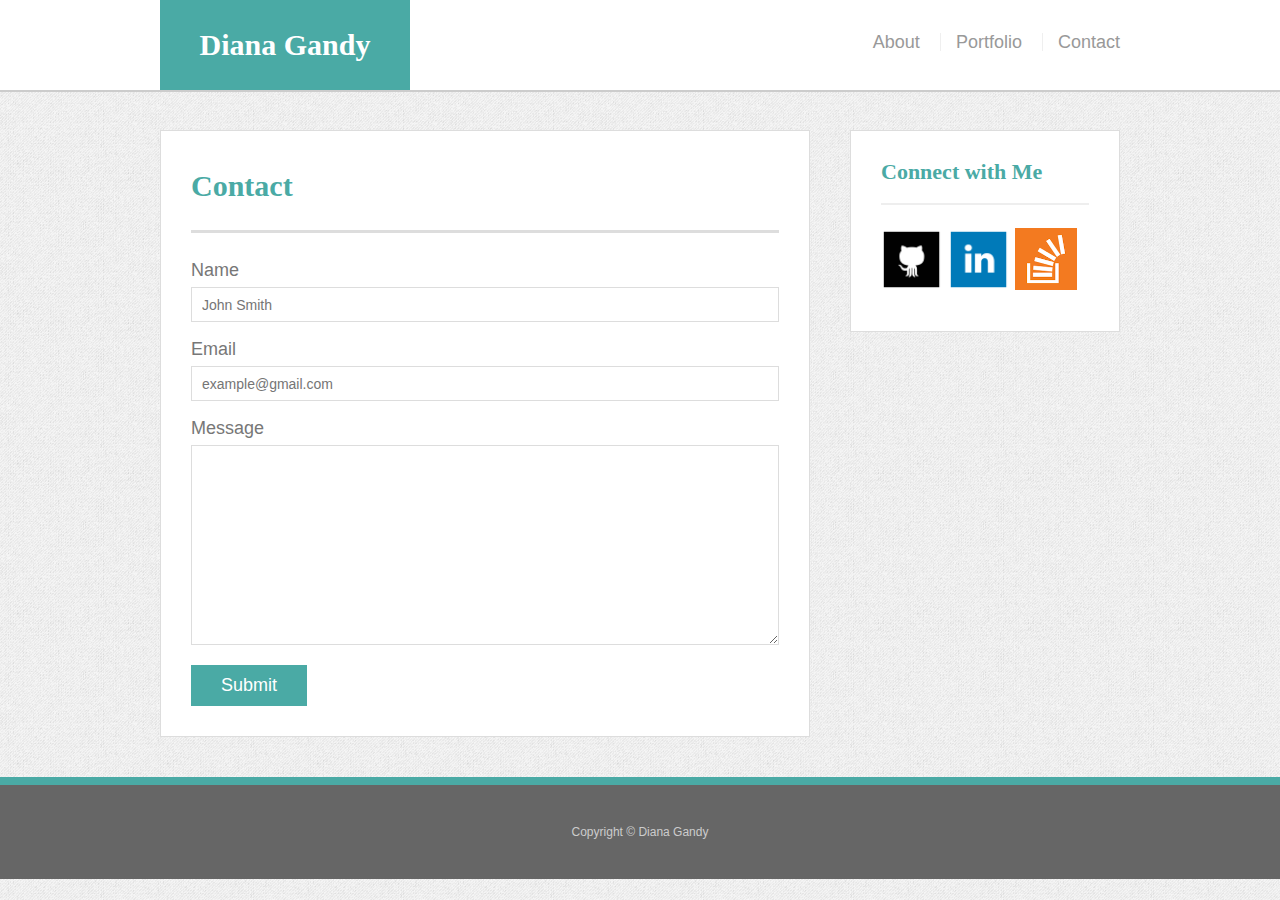
==== contact.html @ 8402b5fd "portfolio using correct code for homework foundation" ====
<!DOCTYPE html>
<html lang="en-us">

<head>
  <meta charset="UTF-8">
  <title>Contact | Diana Gandy</title>
  <link rel="stylesheet" type="text/css" href="assets/css/reset.css">
  <link rel="stylesheet" type="text/css" href="assets/css/style.css">
</head>

<body>

  <header id="masthead">
    <div class="container">
      <a href="index.html" id="logo">Diana Gandy</a>
      <nav>
        <a href="index.html">About</a>
        <a href="portfolio.html">Portfolio</a>
        <a href="contact.html">Contact</a>
      </nav>
    </div>
  </header>

  <div id="main-container" class="container">
    <section class="main-section">
      <h1>Contact</h1>

      <form id="contact-form">
        <ul>
          <li>
            <label for="name">Name</label>
            <input type="text" id="name" name="name" placeholder="John Smith" required="required">
          </li>
          <li>
            <label for="email">Email</label>
            <input type="email" id="email" name="email" placeholder="example@gmail.com" required="required">
          </li>
          <li>
            <label for="message">Message</label>
            <textarea id="message" name="message" required="required"></textarea>
          </li>
        </ul>
        <input type="submit">
      </form>

    </section>

    <section class="sidebar">
      <div id="connect">
        <h2>Connect with Me</h2>

         <a href="https://github.com/GalacticSpaceCadet"><img src="assets/images/githubbutton copy.png" class="social" alt="GitHub" /></a>
         <a href="https://www.linkedin.com/in/diana-gandy-b48626111/"><img src="assets/images/linkedin copy.png" class="social" alt="LinkedIn" /></a>
         <a href="http://stackoverflow.com/users/7686874/galacticspacecadet"><img src="assets/images/stackoverflow copy.png" class="social" alt="Stack Overflow" /></a>
      </div>
    </section>
  </div>

  <footer>
    <div class="container">
      Copyright &copy; Diana Gandy
    </div>
  </footer>
</body>

</html>
---- assets/css/style.css ----
body {
  font-family: Arial, "Helvetica Neue", Helvetica, sans-serif;
  font-size: 18px;
  line-height: 34px;
  color: #777;
  background: url("../images/gray_jean copy.png");
}

* {
  box-sizing: border-box;
}

/* general */

.container {
  width: 100%;
  max-width: 960px;
  margin: 0 auto;
  clear: both;
}

h1,
h2,
h3,
p {
  margin-bottom: 20px;
}

p:last-child {
  margin-bottom: 0;
}

h1,
h2,
h3 {
  font-family: Georgia, Times, "Times New Roman", serif;
  font-weight: 700;
  color: #4aaaa5;
}

h1 {
  padding-bottom: 20px;
  font-size: 30px;
  line-height: 49px;
  border-bottom: 3px solid #ddd;
}

h2,
h3 {
  font-size: 22px;
}

/* header */

#masthead {
  position: fixed;
  z-index: 99;
  width: 100%;
  margin: 0 0 30px;
  overflow: auto;
  color: #fff;
  background: #fff;
  border-bottom: 2px solid #ccc;
}

#logo {
  float: left;
  width: 250px;
  height: 90px;
  font-family: Georgia, Times, "Times New Roman", serif;
  font-size: 30px;
  font-weight: 700;
  line-height: 90px;
  color: #fff;
  text-align: center;
  text-decoration: none;
  background: #4aaaa5;
}

nav {
  float: right;
  margin-top: 25px;
}

nav a {
  display: inline-block;
  padding-left: 15px;
  margin-left: 15px;
  line-height: 18px;
  color: #999;
  text-decoration: none;
  border-left: 1px solid #efefef;
}

nav a:first-child {
  border-left: 0 none;
}

/* footer */

footer {
  padding: 30px 0;
  clear: both;
  font-size: 12px;
  color: #fff;
  color: #ccc;
  text-align: center;
  background: #666;
  border-top: 8px solid #4aaaa5;
}

/* sidebar */

.sidebar {
  float: right;
  width: 100%;
  max-width: 270px;
  padding: 30px;
  margin-bottom: 20px;
  background: #fff;
  border: 1px solid #ddd;
}

h3,
.sidebar h2 {
  padding-bottom: 20px;
  margin-bottom: 15px;
  line-height: 22px;
  border-bottom: 2px solid #eee;
}

.social {
  width: 62px;
  height: 62px;
  margin-top: 8px;
  margin-right: 5px;
}

.social:last-child {
  margin-right: 0;
}

/* main */

#main-container {
  padding-top: 130px;
}

.main-section {
  float: left;
  width: 100%;
  max-width: 650px;
  padding: 30px;
  margin: 0 0 40px;
  background: #fff;
  border: 1px solid #ddd;
}

/* portfolio page */

.work {
  position: relative;
  float: left;
  width: 274px;
  margin: 20px 0 25px;
  overflow: auto;
}

.work:nth-child(even) {
  margin-right: 40px;
}

.work img {
  width: 100%;
  border: 0 none;
  opacity: 0.8;
}

.work h3 {
  position: absolute;
  bottom: 20px;
  width: 100%;
  padding: 15px;
  margin-bottom: 0;
  font-weight: 300;
  line-height: 30px;
  color: #fff;
  text-align: center;
  background: #4aaaa5;
  border-bottom: 0;
}

.auth-image {
  float: left;
  width: 200px;
  height: auto;
  margin-top: 10px;
  margin-right: 25px;
}

/* contact page */

#contact-form ul {
  margin-bottom: 20px;
}

#contact-form li {
  margin-bottom: 10px;
}

label,
input[type=text],
input[type=email],
textarea {
  display: block;
  width: 100%;
}

input[type=text],
input[type=email],
textarea {
  height: 35px;
  padding: 0 10px;
  font-size: 14px;
  border: 1px solid #ddd;
}

textarea {
  height: 200px;
}

input[type=submit] {
  padding: 10px 30px;
  font-size: 18px;
  color: #fff;
  cursor: pointer;
  background: #4aaaa5;
  border: 0 none;
}
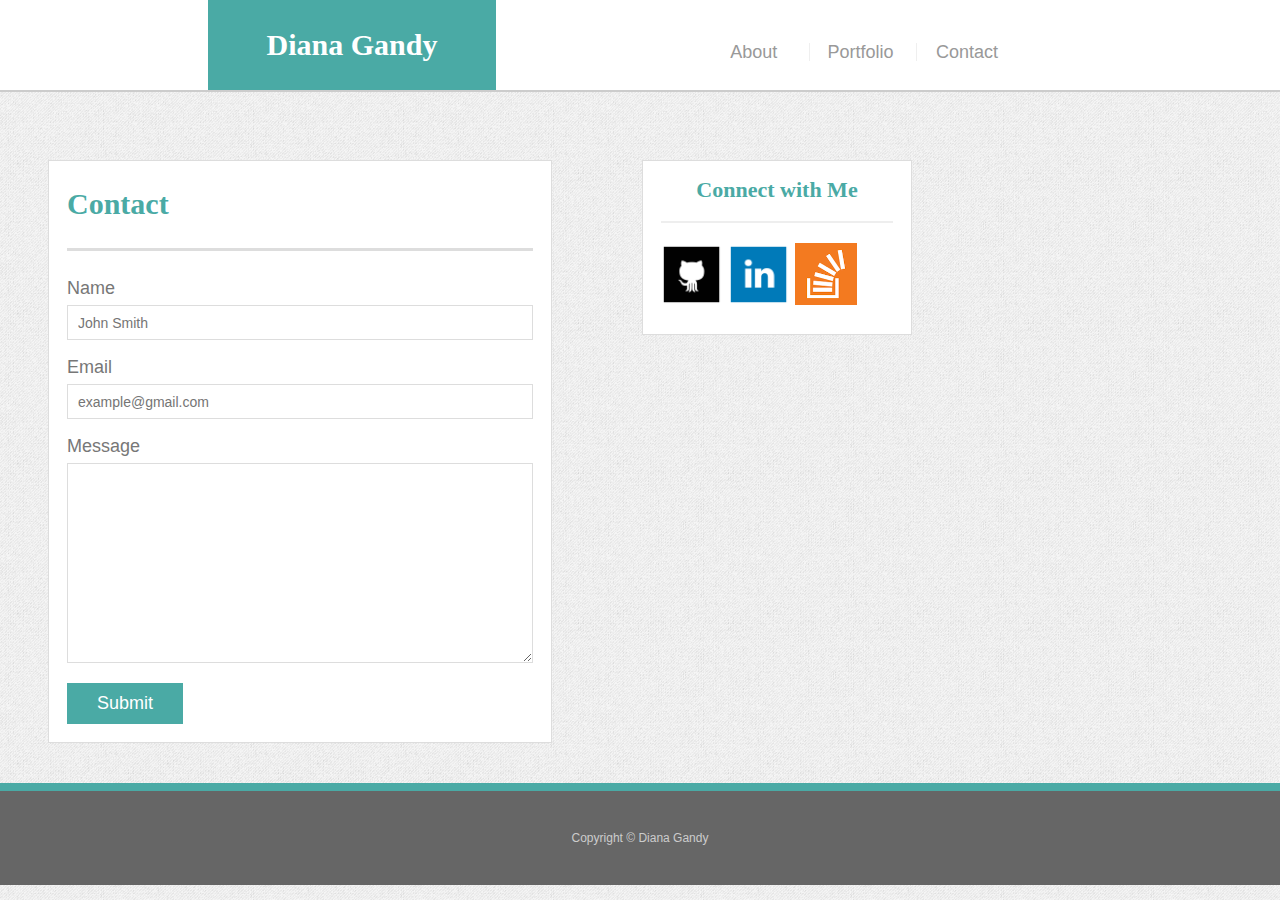
==== commit 4f9a9ccc: "maybe works" ====
--- a/contact.html
+++ b/contact.html
@@ -6,6 +6,8 @@
   <title>Contact | Diana Gandy</title>
   <link rel="stylesheet" type="text/css" href="assets/css/reset.css">
   <link rel="stylesheet" type="text/css" href="assets/css/style.css">
+  <meta charset="UTF-8">
+  <meta name="viewport" content="width=device-width, initial-scale=1.0">
 </head>
 
 <body>
--- a/assets/css/style.css
+++ b/assets/css/style.css
@@ -236,4 +236,345 @@
   cursor: pointer;
   background: #4aaaa5;
   border: 0 none;
-}+}
+/******************************/
+/*     this is the 980px      */
+/******************************/
+@media only screen and (min-width:761 ) (max-width:980px){
+   .container {
+  width: 100%;
+  height: 100%;
+  max-width: 980px;
+  margin: 0 auto;
+  clear: both;
+  }
+}
+#masthead {
+  position:static;
+  z-index: 99;
+  width: 100%;
+  /*margin: 0 0 30px;*/
+  overflow: auto;
+  color: #fff;
+  background: #fff;
+  border-bottom: 2px solid #ccc;
+}
+
+#logo {
+  float: left;
+  margin-left:5%;
+  width: 30%;
+  height: 8%;
+  font-family: Georgia, Times, "Times New Roman", serif;
+  font-size: 30px;
+  font-weight: 700;
+  line-height: 90px;
+  color: #fff;
+  text-align: center;
+  text-decoration: none;
+  background: #4aaaa5;
+}
+nav {
+  margin-top: 0 auto;
+  width: 45%;
+  display: inline-block;
+}
+
+nav a {
+  width: 20%; 
+  text-align: center;
+  margin-top: 1em;
+  line-height: 18px;
+  color: #999;
+  text-decoration: none;
+  border-left: 1px solid #efefef;
+}
+
+#main-container {
+  float: left;
+  padding-top: 3%;
+  clear:both;
+}
+
+.main-section {
+  width: 52.5%;
+  padding: 1em;
+  margin-left:5%;
+  background: #fff;
+  border: 1px solid #ddd;
+}
+
+.auth-image {
+  width: 100%;
+  height: auto;
+  display: block;
+  margin: 0 auto;
+  margin-bottom: 1em;
+ }
+ .sidebar {
+  float: right;
+  width: 35%;
+  margin-right:5%; 
+  padding: 1em;
+  margin-top:0 auto;
+  background: #fff;
+  border: 1px solid #ddd;
+}
+
+.social {
+  width: 62px;
+  height: 62px;
+  margin-top: 5px;
+  margin-right: 10%;
+  text-align: center;
+}
+
+.work {
+  position: relative;
+  width: 100%;
+  margin:auto;
+  overflow: auto;
+}
+
+
+.work img {
+  width: 100%;
+  border: 0 none;
+  opacity: 0.8;
+  margin-top: .5em;
+  display: block;
+  margin-left:auto;
+  margin-right: auto;
+}
+
+h2{
+  text-align: center;
+}
+
+
+}
+
+
+
+
+/******************************/
+/*     this is the 720px      */
+/******************************/
+@media only screen and (min-width:641px ) and (max-width:760px){
+   .container {
+  width: 80%;
+  height: 100%;
+  max-width: 760px;
+  margin: 0 auto;
+  clear: both;
+  }
+
+  #masthead {
+  position: static;
+  z-index: 99;
+  width: 90%;
+  margin: 0 0 30px;
+  overflow: auto;
+  color: #fff;
+  background: #fff;
+  border-bottom: 2px solid #ccc;
+}
+
+.auth-image {
+  width: 90%;
+  height: auto;
+  display: block;
+  margin: 0 auto;
+  margin-bottom: 1em;
+}
+.sidebar {
+  width: 90%;
+  margin-right:10%; 
+  max-width: 640px;
+  padding: 1em;
+  margin-bottom: 4.5%;
+  margin-top: 4.5%;
+  background: #fff;
+  border: 1px solid #ddd;
+}
+
+.social {
+  width: 62px;
+  height: 62px;
+  margin-top: 5px;
+  margin-right: 5px;
+}
+
+.work {
+  position: relative;
+  width: 91.7%;
+  margin: 4%;
+  overflow: auto;
+}
+
+
+.work img {
+  width: 100%;
+  border: 0 none;
+  opacity: 0.8;
+  margin-top: 1em;
+  display: block;
+  margin-left:auto;
+  margin-right: auto;
+}
+
+.sidebar {
+  width: 90%;
+  margin-right:10%; 
+  max-width: 640px;
+  padding: 1em;
+  margin-bottom: 4.5%;
+  margin-top: 4.5%;
+  background: #fff;
+  border: 1px solid #ddd;
+}
+
+.social {
+  width: 62px;
+  height: 62px;
+  margin-top: 5px;
+  margin-right: 5px;
+}
+
+
+}
+/******************************/
+/*     this is the 640px      */
+/******************************/
+@media only screen and (min-width: 300px) and (max-width:640px){
+  .container {
+  width: 100%;
+  height: 100%;
+  max-width: 640px;
+  margin: 0 auto;
+  clear: both;
+  }
+
+h1,
+h2,
+h3,
+p {
+  margin-bottom: 1em;
+}
+p{
+  font-size: 90%;
+  line-height: 1.5;
+}
+
+#masthead {
+  position: static;
+  float: none !important;
+  z-index: 99;
+  width: 100%;
+  margin: 0;
+  overflow: auto;
+  color: #fff;
+  background: #fff;
+  border-bottom: 2px solid #ccc;
+}
+
+#logo {
+  position: relative;
+  width: 100%;
+  height: 90px;
+  font-family: Georgia, Times, "Times New Roman", serif;
+  font-size: 30px;
+  font-weight: 700;
+  line-height: 90px;
+  color: #fff;
+  text-align: center;
+  position: center;
+  text-decoration: none;
+  background: #4aaaa5;
+}
+
+nav {
+  margin-top: 0 auto;
+  width: 100%;
+  padding: 0em 0em .8em 0em;
+}
+
+nav a {
+  display:inline-block;
+  width: 25%; 
+  text-align: center;
+  margin-top: 1em;
+  line-height: 18px;
+  color: #999;
+  text-decoration: none;
+  border-left: 1px solid #efefef;
+}
+
+.sidebar {
+  width: 90%;
+  margin-right:10%; 
+  max-width: 640px;
+  padding: 1em;
+  margin-bottom: 4.5%;
+  margin-top: 4.5%;
+  background: #fff;
+  border: 1px solid #ddd;
+}
+
+.social {
+  width: 62px;
+  height: 62px;
+  margin-top: 5px;
+  margin-right: 5px;
+}
+
+#main-container {
+  padding-top: 3%;
+  margin-left: 5%;
+}
+
+.main-section {
+  width: 90%;
+  max-width: 640px;
+  padding: 1em;
+  margin: auto;
+  background: #fff;
+  border: 1px solid #ddd;
+}
+.work {
+  position: relative;
+  width: 91.7%;
+  margin: 4%;
+  overflow: auto;
+}
+
+
+.work img {
+  width: 100%;
+  border: 0 none;
+  opacity: 0.8;
+  margin-top: 1em;
+  display: block;
+  margin-left:auto;
+  margin-right: auto;
+}
+
+.auth-image {
+  width: 100%;
+  height: auto;
+  display: block;
+  margin: 0 auto;
+  margin-bottom: 1em;
+}
+footer {
+  padding: 15px;
+  width: 100%;
+  font-size: 12px;
+  color: #fff;
+  color: #ccc;
+  text-align: center;
+  background: #666;
+  border-top: 8px solid #4aaaa5;
+}
+}
+
